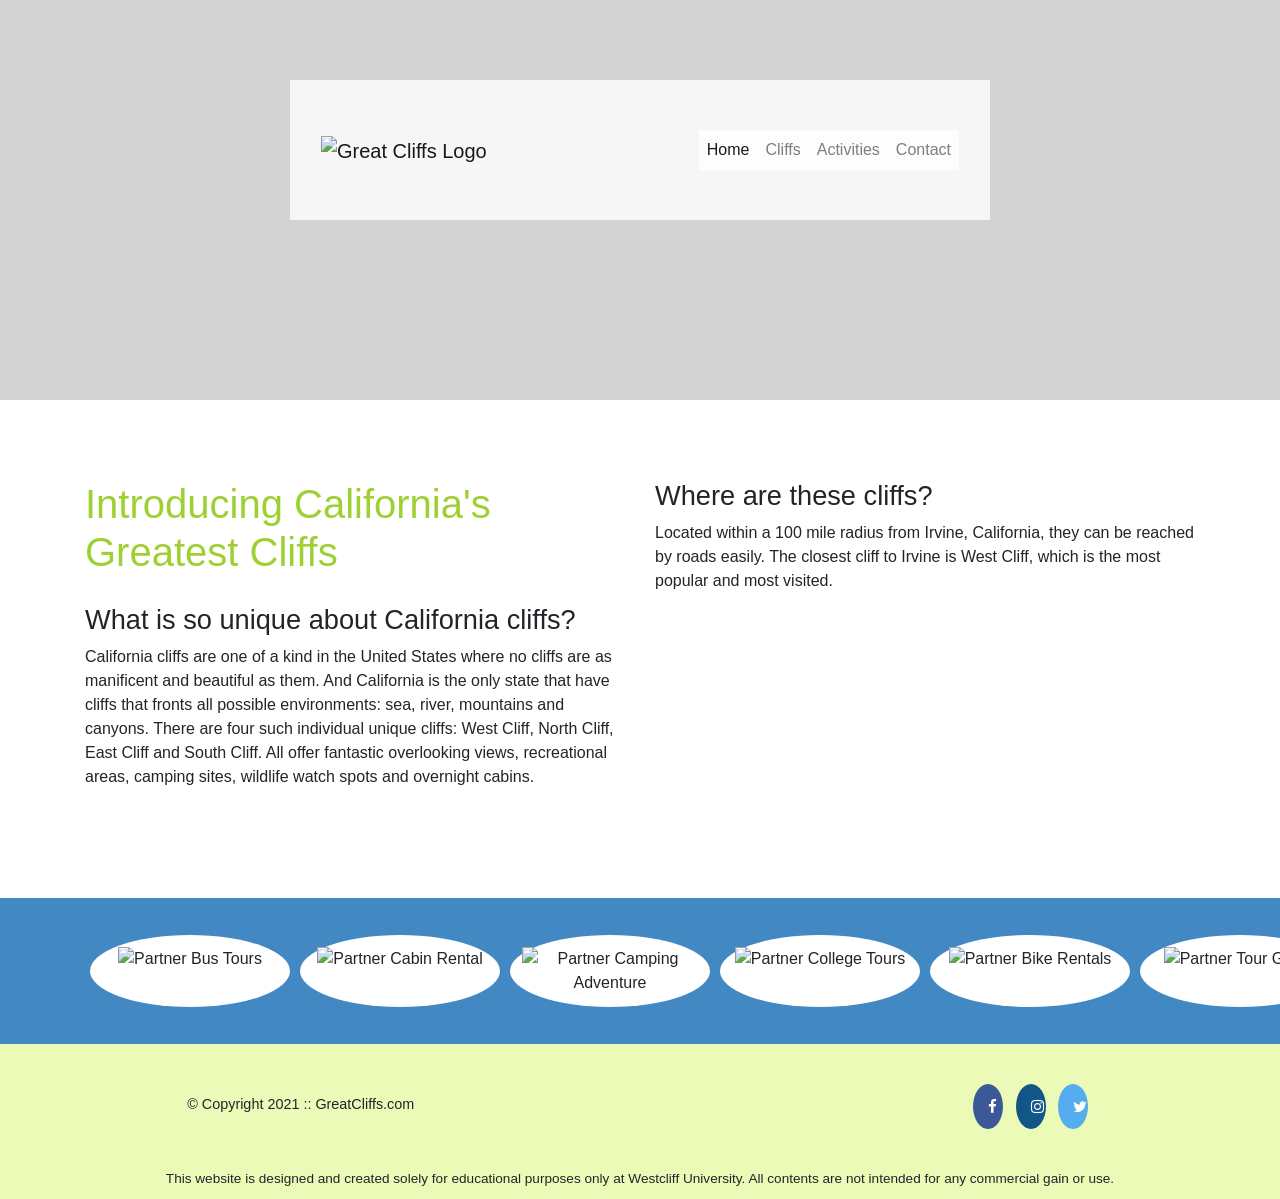
==== index.html @ 6e61e2db "week7Day1homework bootstrap" ====
<!DOCTYPE html>
<html lang="en">
  <head>
    <title>Great Cliffs of California</title>

    <!-- Meta Tags -->
    <meta charset="UTF-8" />
    <meta name="viewport" content="width=device-width, initial-scale=1">

  
   <!-- Bootstrap CSS -->
<link rel="stylesheet" href="https://cdn.jsdelivr.net/npm/bootstrap@4.6.2/dist/css/bootstrap.min.css">


    <!-- Font Awesome -->
    <link
      rel="stylesheet"
      href="https://cdnjs.cloudflare.com/ajax/libs/font-awesome/4.7.0/css/font-awesome.min.css"
    >
   
    <!-- Custom CSS -->
    <link rel="stylesheet" href="styles.css" />
    
  </head>
  <body id="home">
    <div id="wrapper">
    <!-- <header>
      <div class="main-header">
        <div class="logo">
            <img src="images/logo.png" alt="Great Cliffs Logo" width="125">
        </div>
        <nav class="main-menu">
            <ul>
                <li class="active"><a href="index.html">Home</a></li>
                <li><a href="cliffs.html">Cliffs</a></li>
                <li><a href="activities.html">Activities</a></li>
                <li><a href="contact.html">Contact</a></li>
            </ul>
        </nav>
    </div> </header> -->
    <header>
      <div class="mainheader">

      <nav class="navbar navbar-expand-lg navbar-light bg-light">
        <div class="container">
          <a class="navbar-brand" href="index.html">
            <img src="images/logo.png" alt="Great Cliffs Logo" width="125">
          </a>
          <button class="navbar-toggler" type="button" data-toggle="collapse" data-target="#navbarNav" aria-controls="navbarNav" aria-expanded="false" aria-label="Toggle navigation">
            <span class="navbar-toggler-icon"></span>
          </button>
          <div class="collapse navbar-collapse" id="navbarNav">
            <!-- <ul class="navbar-nav ml-auto"> -->
              <ul class="navbar-nav ml-auto override-bootstrap">

              <li class="nav-item active">
                <a class="nav-link" href="index.html">Home</a>
              </li>
              <li class="nav-item d-none d-md-block d-lg-none">
                <a class="nav-link" href="cliffs.html">Cliffs</a>
              </li>
              <li class="nav-item d-none d-md-block d-lg-none">
                <a class="nav-link" href="activities.html">Activities</a>
              </li>
              <li class="nav-item d-none d-md-block d-lg-none">
                <a class="nav-link" href="contact.html">Contact</a>
              </li>
            </ul>
          </div>
        </div>
      </nav>
      </div>
    </header>
    
    

    <main class="container">
      <div class="row">
        <div class="col-md-6">
        <h1>Introducing California's Greatest Cliffs</h1>
          <div>
            <h2>What is so unique about California cliffs?</h2>
            <p>
              California cliffs are one of a kind in the United States where
              no cliffs are as manificent and beautiful as them. And
              California is the only state that have cliffs that fronts all
              possible environments: sea, river, mountains and canyons. There
              are four such individual unique cliffs: West Cliff, North Cliff,
              East Cliff and South Cliff. All offer fantastic overlooking
              views, recreational areas, camping sites, wildlife watch spots
              and overnight cabins.
            </p>
          </div>
      </div>
 
      <div class="col-md-6">
        <h2>Where are these cliffs?</h2>
        <p>
          Located within a 100 mile radius from Irvine, California, they
          can be reached by roads easily. The closest cliff to Irvine is
          West Cliff, which is the most popular and most visited.
        </p>
      </div>
      </div>
    </main>
    
    
    <section>
      <div class="container">
        <ul id="partners" class="row">
          <li class="partner col-12 col-sm-6 col-md-4 col-lg-3 col-xl-2">
            <img src="images/partners/partner1.png" alt="Partner Bus Tours">
          </li>
          <li class="partner col-12 col-sm-6 col-md-4 col-lg-3 col-xl-2">
            <img src="images/partners/partner2.png" alt="Partner Cabin Rental">
          </li>
          <li class="partner col-12 col-sm-6 col-md-4 col-lg-3 col-xl-2">
            <img src="images/partners/partner3.png" alt="Partner Camping Adventure">
          </li>
          <li class="partner col-12 col-sm-6 col-md-4 col-lg-3 col-xl-2">
            <img src="images/partners/partner4.png" alt="Partner College Tours">
          </li>
          <li class="partner col-12 col-sm-6 col-md-4 col-lg-3 col-xl-2">
            <img src="images/partners/partner5.png" alt="Partner Bike Rentals">
          </li>
          <li class="partner col-12 col-sm-6 col-md-4 col-lg-3 col-xl-2">
            <img src="images/partners/partner6.png" alt="Partner Tour Group">
          </li>
        </ul>
      </div>
    </section>
    

    <footer>
      <!-- Nondisclaimer -->
      <div id="nondisclaimer">
        <div class="copy">&copy; Copyright 2021 :: GreatCliffs.com</div>
        <div class="social">
          <a href="#" class="fa fa-facebook"></a>
          <a href="#" class="fa fa-instagram"></a>
          <a href="#" class="fa fa-twitter"></a>
        </div>
      </div>
      <!-- End Nondisclaimer -->

      <!-- Disclaimer -->
      <div id="disclaimer">
        <p>
          This website is designed and created solely for educational purposes
          only at Westcliff University. All contents are not intended for any
          commercial gain or use.
        </p>
      </div>
      <!-- End Disclaimer -->
    </footer>
    </div>

   <!-- Bootstrap jQuery -->
<script src="https://cdn.jsdelivr.net/npm/jquery@3.6.4/dist/jquery.slim.min.js"></script>
<!-- Bootstrap Popper -->
<script src="https://cdn.jsdelivr.net/npm/popper.js@1.16.1/dist/umd/popper.min.js"></script>
<!-- Bootstrap JS -->
<script src="https://cdn.jsdelivr.net/npm/bootstrap@4.6.2/dist/js/bootstrap.bundle.min.js"></script>

  </body>
</html>
---- styles.css ----
/* Header */
  header {
    width: 100%;
    min-height: 400px;
    padding-top: 3em;
}
#home header {
    background:  no-repeat lightgrey url(images/cliff_ocean.jpg);
    background-size: 1500px;
}
#activities header {
    background: no-repeat lightgrey url(images/runfly.jpg);
    background-size: 1500px;
  }
  #contact header {
    background: no-repeat lightgrey url(images/cliff_rock.jpg);
    background-size: 1500px;
  }
.main-header {
    background-color:rgb(255, 255, 255, 0.8) ;
    width: 700px;
    margin: 2em auto 0 auto;
    min-height: 100px;
    height: 100px;
}
.main-header .logo img {
    width: 100px;
    height: 100px;
    margin: 0 2em 0 0;
    float: left;
}  

/* Navigation */
  .main-menu {
    margin-left: 227px;
    font-weight: 400;
}
.override-bootstrap .nav-item {
    display: block !important;
    
}
/* will help for width and background color .main-header */
 .bg-light {
     background-color: rgb(255, 255, 255, 0.8)!important; 
     width: 700px;
    margin: 2em auto 0 auto;
    min-height: 140px;
    height: 140px;
} 
.navbar-light .navbar-nav .nav-link {
    background-color: rgb(255, 255, 255, 0.8) !important;
}
.main-menu ul li {
    list-style-type: none;
    display: inline;
    float:left;
    padding-left: 25px;
    padding-right: 25px;
    border-left: 1px solid rgba(202, 204, 202, 0.6);
    line-height: 100px;
    text-transform: uppercase;
    font-size: 14px;
}
.main-menu ul li a {
    text-decoration: none;
    color: #888;
}
.main-menu ul li a:hover {
    color: #9ed034;
}
.main-menu ul li.active {
    background: #9ed034;
    border: none;
}
.main-menu ul li.active a {
    color: #fff;
}  



/* Main */
main {
    padding: 3em 6em 3em 5.5em;
    margin: 2em 0;
    font-family:Arial, Helvetica, sans-serif;
}
main h1 {
    font-size: 2.5em;
    padding-bottom: 0.5em;
    color: #9ed034;
}
main h2 {
    font-size: 1.7em;
}

/* Partners */
section {
    width: 100%;
    background-color: #4288C3;
    margin-top: 45px;
}
section #partners {  
    width: 1200px;
    padding: 2em 0 2em 0;
    margin: 0 0;
    text-align: center;
}
section #partners .partner {
    display: inline-block;
    /* margin: 0 0.75em;
    padding: 1.3em 1.5em; */
    margin: 5px; /* Adjusted margin */
    padding: 12px;
    background-color: #fff;
    border-radius: 50%;
    
}
section #partners .partner img {
    width: 70px !important;
    height: 70px !important;
    /* width: 100%; 
    max-width: 150px;
    height: auto; */
} 



/* Footer */
footer {
    width: 100%;
    height: 155px;
    padding-bottom: 1em;
    background-color: #ecfab8;
}
footer #nondisclaimer .copy {
    padding: 3.5em 3.5em 3.5em 13em;
    float: left;
    font-size: 0.9em;
}
footer #nondisclaimer .social {
    padding: 2.5em;
    margin-right: 9.25em;
    float: right;
}
footer #disclaimer {
    clear: both;
}

footer #disclaimer p {
    font-size: 0.85em;
    text-align: center;
}
footer #nondisclaimer .social .fa {
    padding: 15px;
    font-size: 15px;
    width: 15px;
    text-align: center;
    text-decoration: none;
    margin: 0 4px;
    border-radius: 50%;
}
footer #nondisclaimer .social .fa:hover {
    opacity: 0.7;
}
footer #nondisclaimer .social .fa-facebook {
    background: #3B5998;
    color: white;
}
    
footer #nondisclaimer .social .fa-twitter {
    background: #55ACEE;
    color: white;
}

footer #nondisclaimer .social .fa-instagram {
    background: #125688;
    color: white;
}


/* Home */



/* ACTIVATE BELOW WHEN TESTING NAVIGATION AND OTHERS FOR RWD */

/* Media Queries */
@media (max-width: 768px) {
    footer #nondisclaimer .copy {
        padding: 3.5em 0em 3.5em 0em;
        text-align: center;
        float: none;
        font-size: 0.9em;
      }
      footer #nondisclaimer .social {
        padding: 2.5em 0;
        margin: 0;
        text-align: center;
        float: none;
      }
}

@media (max-width: 992px) {
    .logo img {
        position: relative;
        bottom: 8px;
    }
    .main-menu {
        width: 200px;
        background-color:rgb(255, 255, 255);
        position: absolute;
        right: 1.7em;
      }
      .main-menu ul li {
        border-bottom: 1px solid rgba(202, 204, 202, 0.6);
      }
      main {
        padding: 3em 1em 3em 1em;
        margin: 0;
      }
      #home .main-col-content {
        padding: 25px;
        min-height: 450px;
        margin-top: 1em;
      }
} 

@media (min-width: 1098px) {
    section #partners {
      flex-wrap: nowrap;
    }
  }

/* .no-flex-wrap {
    flex-wrap: nowrap !important; 
  } */
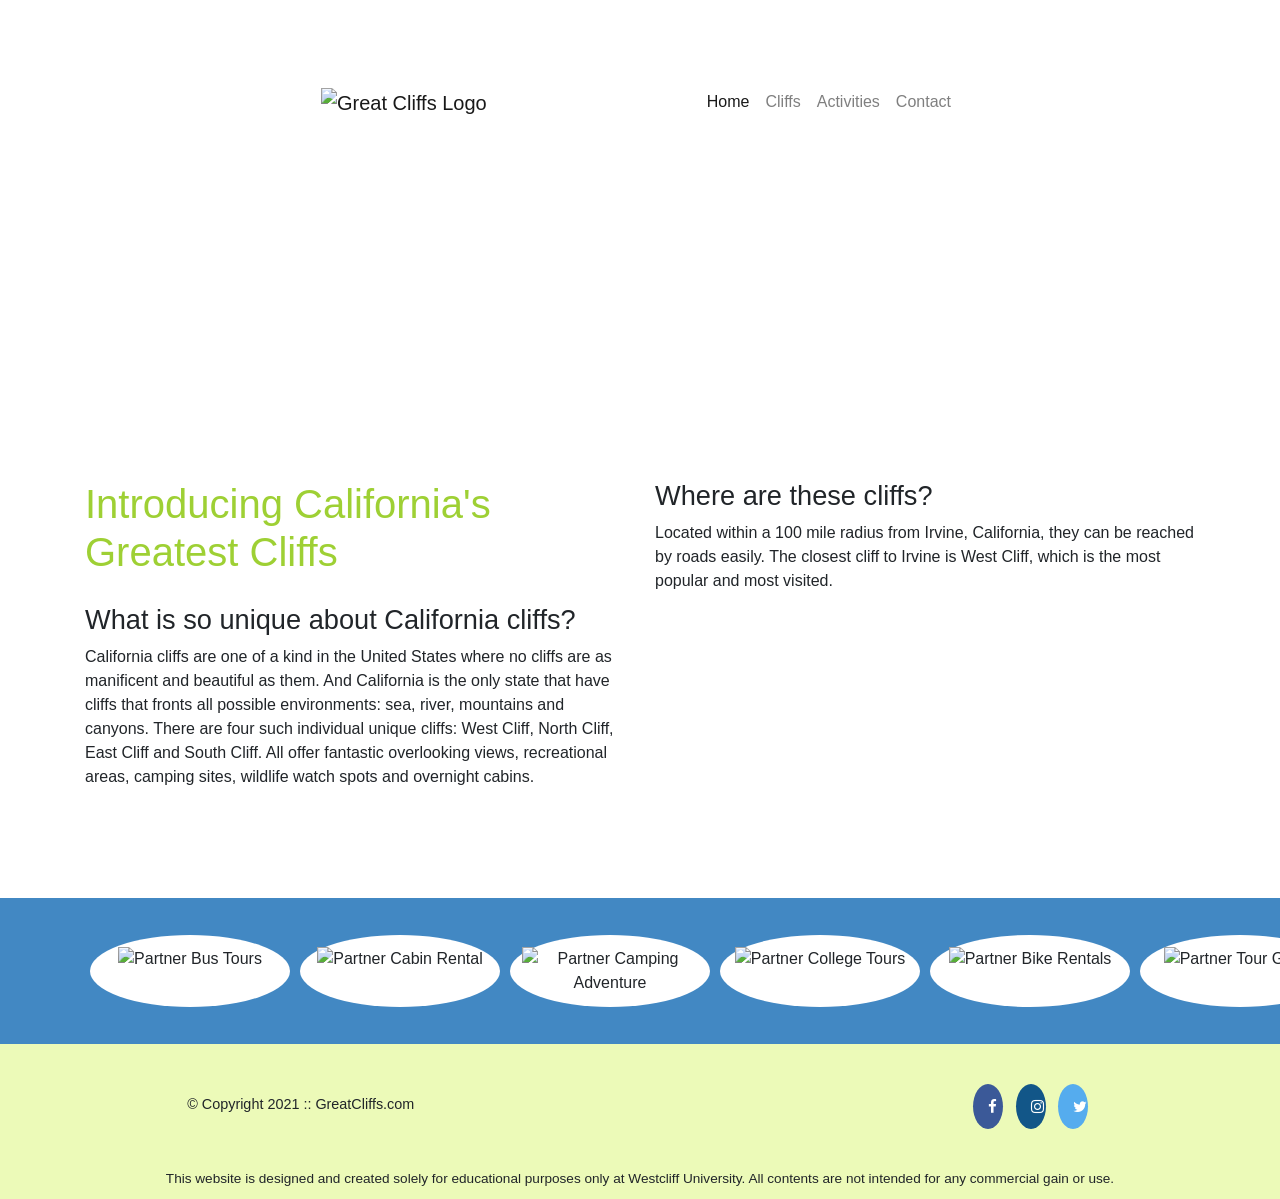
==== commit 30e47493: "Update index.html nav sticky" ====
--- a/index.html
+++ b/index.html
@@ -41,7 +41,8 @@
     <header>
       <div class="mainheader">
 
-      <nav class="navbar navbar-expand-lg navbar-light bg-light">
+<!--       <nav class="navbar navbar-expand-lg navbar-light bg-light"> -->
+         <nav class="navbar navbar-expand-lg navbar-light bg-light fixed-top">
         <div class="container">
           <a class="navbar-brand" href="index.html">
             <img src="images/logo.png" alt="Great Cliffs Logo" width="125">
--- a/styles.css
+++ b/styles.css
@@ -4,17 +4,36 @@
     min-height: 400px;
     padding-top: 3em;
 }
-#home header {
+/* #home header {
     background:  no-repeat lightgrey url(images/cliff_ocean.jpg);
     background-size: 1500px;
-}
-#activities header {
-    background: no-repeat lightgrey url(images/runfly.jpg);
-    background-size: 1500px;
-  }
-  #contact header {
-    background: no-repeat lightgrey url(images/cliff_rock.jpg);
-    background-size: 1500px;
+} */
+#home  {
+    background:  no-repeat white url(images/cliff_ocean.jpg);
+    background-size: 100% 400px;
+}
+#timeofday {
+    width: 1500px;
+    margin-top: 0px;
+    font-family: Arial, Helvetica, sans-serif;
+    color: #3a3a3a, #125688;
+    height: 50px;
+    /* background: rgb(34, 193, 195); */
+    background: linear-gradient(
+      0deg,
+      rgba(251, 215, 139, 1) 0%,
+      rgba(118, 213, 245, 1) 100%
+    );
+    text-align: center;
+  }
+  
+#activities  {
+    background:  no-repeat white url(images/cliff_ocean.jpg);
+    background-size: 100% 400px;
+  }
+  #contact  {
+    background:  no-repeat white url(images/cliff_ocean.jpg);
+    background-size: 100% 400px;
   }
 .main-header {
     background-color:rgb(255, 255, 255, 0.8) ;
@@ -122,7 +141,43 @@
     max-width: 150px;
     height: auto; */
 } 
-
+* Activities */
+table {
+  width: 1000px;
+  margin: 4em auto 0 auto;
+}
+caption {
+  background-color: #852b1b;
+  height: 40px;
+  color: #fff;
+  font-size: 1.3em;
+  font-weight: bold;
+  padding-top: 1em;
+}
+thead {
+  background-color: #bde1ff;
+}
+tbody {
+  background-color: #eeffe6;
+  text-align: center;
+}
+th,
+td {
+  width: 225px;
+  height: 75px;
+  vertical-align: middle;
+  border: solid 1px #852b1b;
+}
+th:first-child {
+  width: 125px;
+  height: 50px;
+  background: #4977d1;
+  color: #fff;
+}
+td:first-child {
+  font-weight: bold;
+  background: #bde1ff;
+}
 
 
 /* Footer */
@@ -177,7 +232,87 @@
     color: white;
 }
 
-
+form {
+    margin-top: 25px;
+    padding: 20px;
+    /* height: 450px; */
+  }
+  fieldset {
+    border-color: #9ed034;
+  }
+  legend {
+    color: #4977d1;
+    font-size: 20px;
+    font-weight: bolder;
+  }
+  input[type="text"] {
+    width: 60%;
+    padding: 5px 10px;
+    margin: 9px 0;
+    box-sizing: border-box;
+    display: block;
+  }
+  input[type="email"] {
+    width: 60%;
+    padding: 5px 10px;
+    margin: 9px 0;
+    box-sizing: border-box;
+    display: block;
+  }
+  .radios {
+    display: block;
+    margin-top: 15px;
+    margin-bottom: 15px;
+  }
+  select {
+    width: 10%;
+    padding: 3px 7px;
+    text-align: center;
+    border: 1px solid black;
+    border-radius: 2px;
+    background-color: white;
+    margin-bottom: 20px;
+  }
+  .coommentbox label {
+    display: block;
+  }
+  textarea {
+    width: 50%;
+    height: 250px;
+    padding: 12px 20px;
+    box-sizing: border-box;
+    border: 2px solid #ccc;
+    border-radius: 4px;
+    background-color: #f8f8f8;
+    resize: none;
+    display: block;
+  }
+  
+  input[type="submit"] {
+    background-color: #4977d1;
+    border: none;
+    color: white;
+    padding: 9px 25px;
+    text-decoration: none;
+    margin-top: 5px;
+    margin-left: 579px;
+    cursor: pointer;
+    font-weight: bolder;
+    font-size: 18px;
+  }
+  /* form .button input {
+    width: 8em;
+    height: 2.5em;
+    font-size: 1.2em;
+    font-weight: bold;
+    /* background-color: #4977d1; 
+    color: #fff;
+    border: none;
+  } */
+  .selected {
+    background-color: olive;
+    cursor: pointer;
+  }
 /* Home */
 
 
